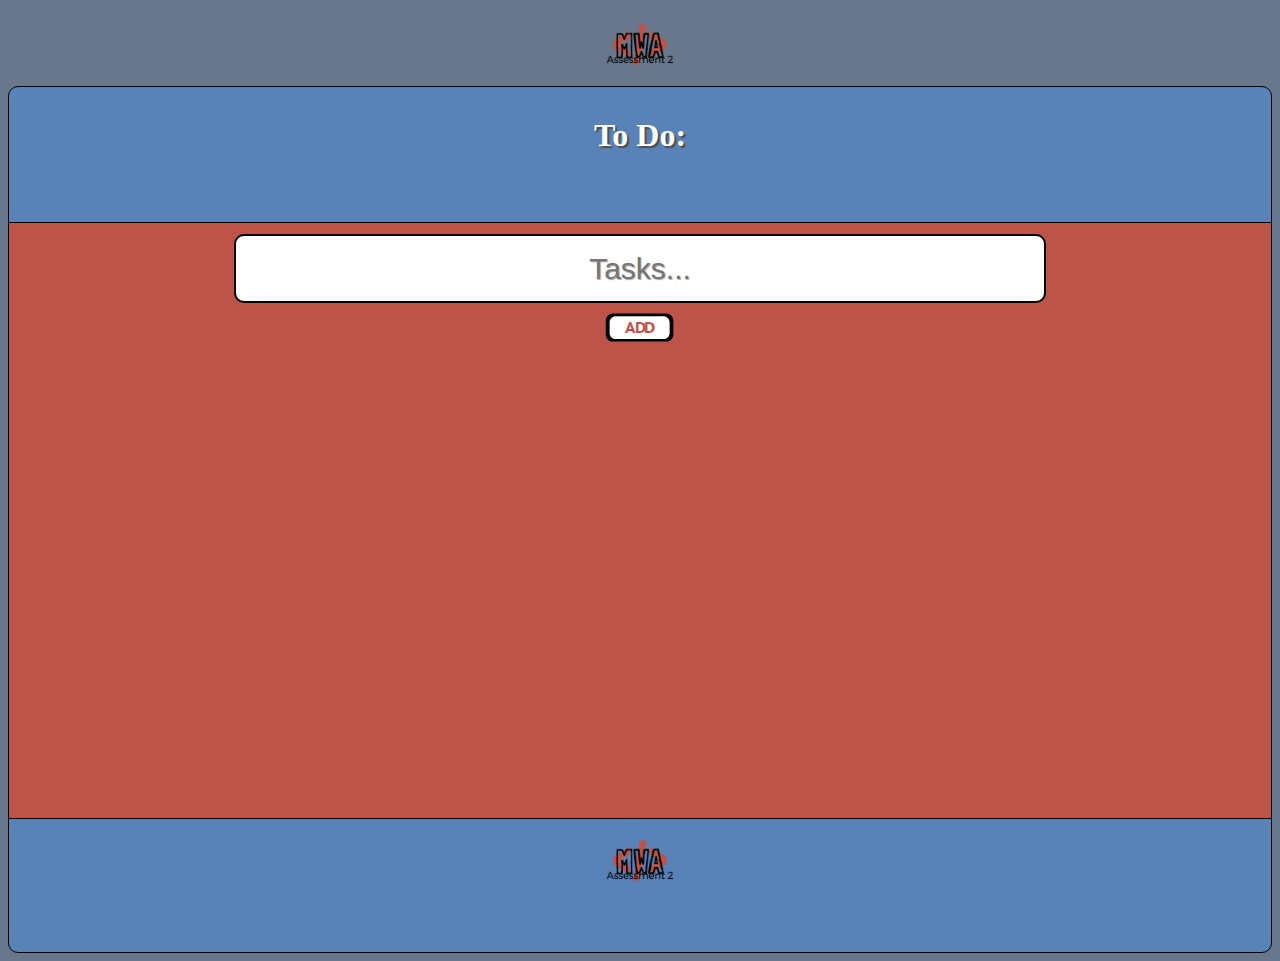
==== index.html @ 7c18f816 "files for ToDo List app" ====
<!doctype html>
<html>
<head>
  <title>MWA Assessment 2</title>
  <meta name="viewport" content="width=device-width, initial-scale=1.0">
  <link href="css/style.css" rel="stylesheet" type="text/css">
</head>

<!--Start Body -->
<body ng-app="toDoList">
  <div id="header">
    <img class="logo" src="img/MWA-logo.png" alt="Assessment logo"/>
  </div> <!-- End footer div-->

  <div id="banner">
  <h1>To Do:</h1>
</div> <!-- End header div-->
<div id="content">
<!-- End Repeat div-->

<to-dos></to-dos> <!--custom directives-->
</div><!-- End content div-->
<footer></footer>

  <!--Include Angular -->
  <script src="js/angular.min.js"></script>
<!--
  <script src="https://ajax.googleapis.com/ajax/libs/angularjs/1.6.5/angular-route.min.js"></script>
-->
    <script src="js/app.js"></script>
    <script src="js/controllers/main.js"></script>
    <script src="js/services/data.js"></script>
    <script src="js/directives/toDos.js"></script>
    <script src="js/directives/footer.js"></script>

</body>


</html>
---- css/style.css ----
.logo{
  max-height:auto;
  max-width:100px;

  /* find way to align center*/
}
/*Not Working*/
.list .edited label:after{
content: " Edited";
text-transform: uppercase;
font-size: 14px;
padding-left: 5px;
color: #a7b9c4;
}

.item{
  padding-top:5px;
  padding-bottom:10px;
  font-size: 20px;
  font-weight: bold;
  text-transform: capitalize;
  background-color: #fff;
  border-radius: 20px;
  margin: 2px;
  border:solid 2px black;
}
/*Checkbox*/
input{
  max-width: 80vw;
  display: inline-block;
  text-shadow: 1px 1px 1px #a6a6a6;
  background-color: #ccc;
  padding-bottom: 10px;
}
.editing-label{
  font-family: "PT Serif Caption";
  font-size: 30px;
  text-align:center;
  padding-bottom:10px;
}

label{
  font-family: "PT Serif Caption";
  font-size:25px;
  display: inline-block;
  width:auto;
  padding-left: 0px;
  word-break: keep-all;
  text-shadow: 1px 2px 2px #a6a6a6;
}

.list .completed label{
  color: #a7b9c4;
  text-decoration:line-through;
  text-decoration-color: red;
}
.list .completed {
  background-color: #d9dee4;
}
.add{
  font-size: 30px;
  background-color: #BD5449;
  text-align:center;
  text-shadow: 1px 1px 1px #a6a6a6;
  padding: 1px;
}
#inputToDo{
    width: 60vw;
    max-height: 25px;
    text-align: center;
    font-size: 30px;
    background-color: #FFF;
    border: 2px solid #000;
    border-radius:10px;
    padding:20px;
    margin-top: 10px;
    margin-bottom: 5px;
}
#addIco{
  padding-top: 5px;
  height:30px;
  width:auto;
}
/* Styling for add task link which has been replaced by icon
  Keeping CSS for Alt text as backup for icon not loading
*/
.add a{
  font-family: "PT Serif Caption";
  padding-top: 5px;
  color: #FFF;
  font-size: 20px;
}
.add a:hover, .add a::selection{
  color: #BD5449;
}
/* End of text add styling */


.actions{
  text-align: right;
  margin-left:10px;
  display: inline-block;
  padding:8px;
  font-size: 10px;
}
ul, li {
  list-style-type: none;
  margin-left: 0px;
  padding-left:0px;
  text-align:center;
  border-radius: 2px;
}
/*Fonts*/
.item a{
  padding:5px;
  border: solid 1px  black;
  border-radius:5px;
  margin-bottom: 10px;
  background-color: #BD5449;
  color: #fff;
  box-shadow: 1px 1px 1px #a6a6a6;
}
.item a:hover{
  background-color: #fff;
  color: #BD5449;
}

h1{
  font-family: "PT Serif Caption";
  text-align:center;
  color: #fff;
  padding-top: 8px;
  text-shadow: 2px 2px 1px #4d4d4d;
}
}
/*End Fonts*/
body {
  padding:0px;
  margin:0px;
  background-color: #FFF;
  max-height:100vh;
}
#content{
  padding: 0px;
  padding-bottom:10px;
  border-left: solid #000 1px;
  border-right: solid #000 1px;
  min-height: 65vh;
  background-color: #BD5449;
}
#header{
  text-align: center;
}

#banner {
  background-color: #5982B7;
  padding:0px;
  margin: 0px;
  border: solid #000 1px;
  min-height:15vh;
  max-height: 20vh;
  border-radius: 10px 10px 0px 0px;
}
html{
  background-color: #68778c;
  padding:0px;
}
#footer{

  padding: 5px 10px 20px 10px;
  background-color: #5982B7;
  margin:0px;
  border: solid #000 1px;
  border-radius: 0px 0px 10px 10px;
  width: auto;
  height:-webkit-fill-available;
  max-height: 20px;
  min-height:12vh;
  text-align: center;
}
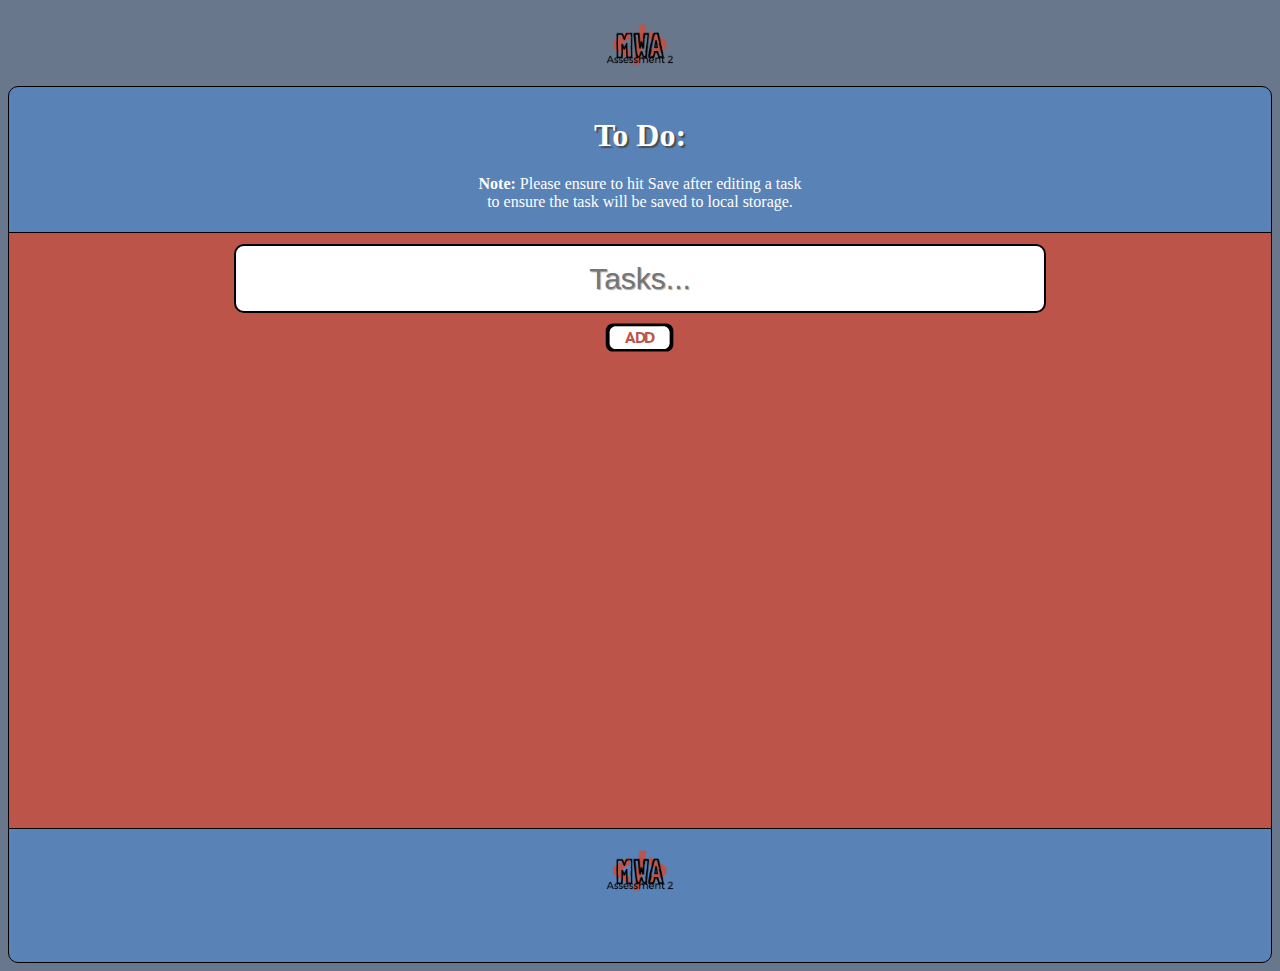
==== commit 843c82e9: "version 1.0 upload" ====
--- a/index.html
+++ b/index.html
@@ -14,7 +14,11 @@
 
   <div id="banner">
   <h1>To Do:</h1>
+
+    <p><strong>Note:</strong> Please ensure to hit Save after editing a task</br> to ensure the task will be saved to local storage.</p>
+
 </div> <!-- End header div-->
+
 <div id="content">
 <!-- End Repeat div-->
 
--- a/css/style.css
+++ b/css/style.css
@@ -2,16 +2,6 @@
 .logo{
   max-height:auto;
   max-width:100px;
-
-  /* find way to align center*/
-}
-/*Not Working*/
-.list .edited label:after{
-content: " Edited";
-text-transform: uppercase;
-font-size: 14px;
-padding-left: 5px;
-color: #a7b9c4;
 }
 
 .item{
@@ -81,6 +71,10 @@
   padding-top: 5px;
   height:30px;
   width:auto;
+}
+p{
+  text-align: center;
+  color: #fff;
 }
 /* Styling for add task link which has been replaced by icon
   Keeping CSS for Alt text as backup for icon not loading
@@ -155,7 +149,7 @@
 
 #banner {
   background-color: #5982B7;
-  padding:0px;
+  padding-bottom:5px;
   margin: 0px;
   border: solid #000 1px;
   min-height:15vh;
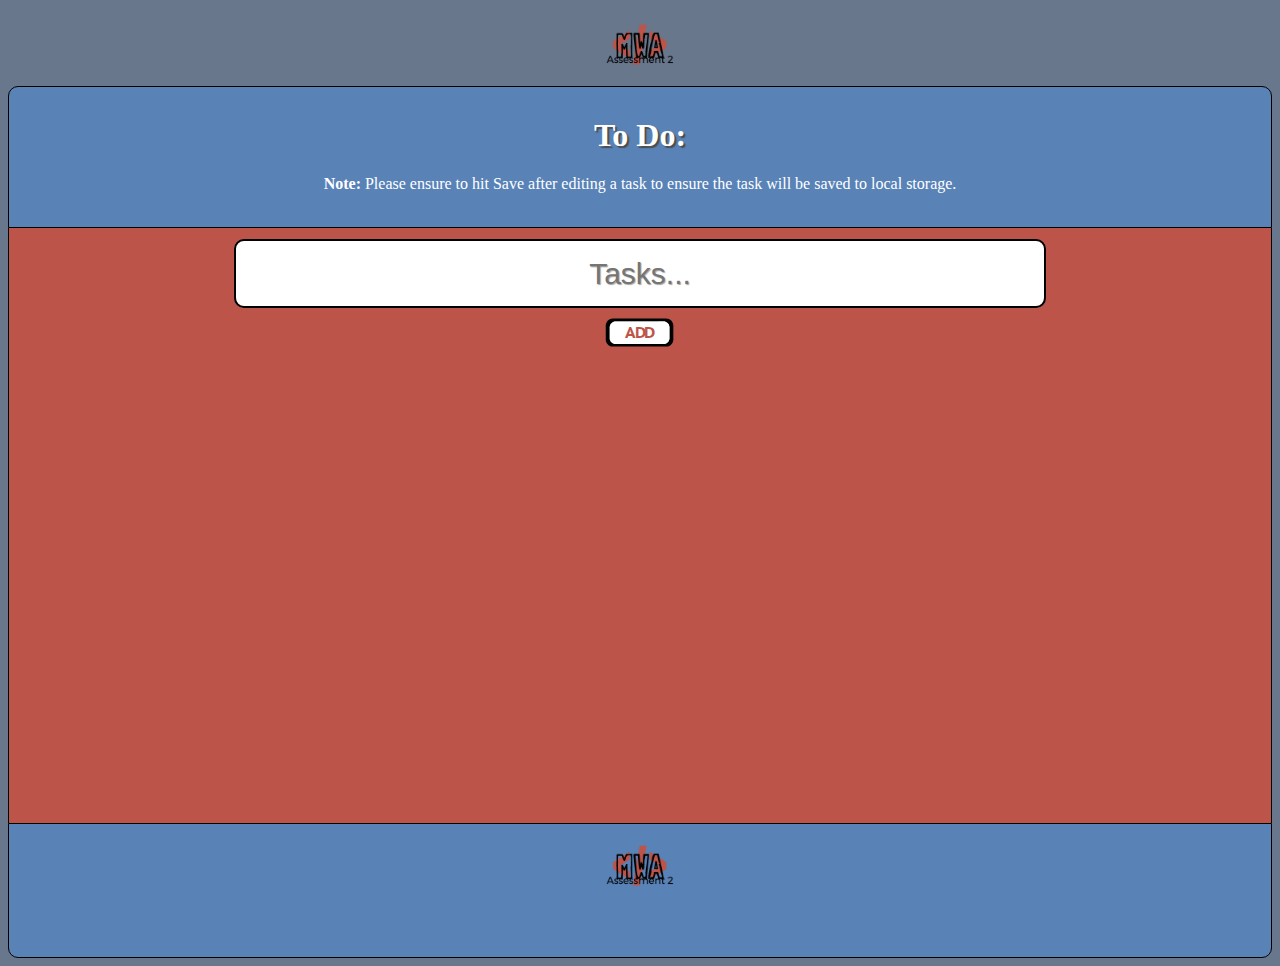
==== commit 6eccc082: "Add files via upload" ====
--- a/index.html
+++ b/index.html
@@ -13,10 +13,11 @@
   </div> <!-- End footer div-->
 
   <div id="banner">
+    <div>
   <h1>To Do:</h1>
-
-    <p><strong>Note:</strong> Please ensure to hit Save after editing a task</br> to ensure the task will be saved to local storage.</p>
-
+</div><div>
+    <span><p><strong>Note:</strong> Please ensure to hit Save after editing a task to ensure the task will be saved to local storage.</p></span>
+</div>
 </div> <!-- End header div-->
 
 <div id="content">
